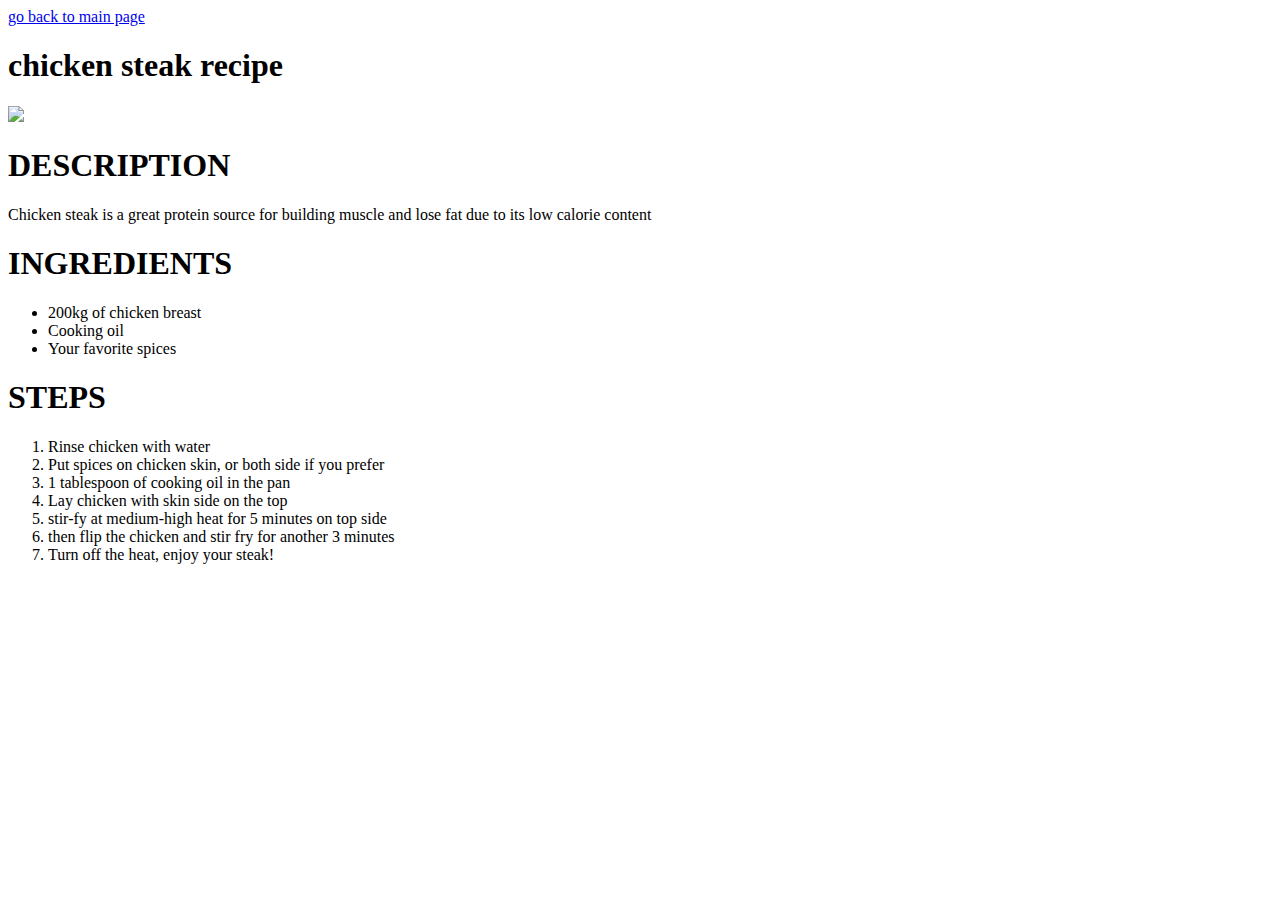
==== recipes/chicken-steak.html @ 7b0d7ace "Recipe pages added" ====
<!DOCTYPE html>
<html lang="en">
<head>
    <meta charset="UTF-8">
    <meta http-equiv="X-UA-Compatible" content="IE=edge">
    <meta name="viewport" content="width=device-width, initial-scale=1.0">
    <title>Chicken Steak</title>
</head>
<body>
    <a href="../index.html">go back to main page</a>
    <h1>chicken steak recipe</h1>
    <img src="https://i0.wp.com/theindianclaypot.com/wp-content/uploads/2017/05/CHICKEN-STEAK-SMALLER.jpg?w=770">
    <h1>DESCRIPTION</h1>
    <p>Chicken steak is a great protein source for building muscle and lose fat due to its low calorie content</p>
    <h1>INGREDIENTS</h1>
    <ul>
        <li>
            200kg of chicken breast
        </li>
        <li>
            Cooking oil
        </li>
        <li>
            Your favorite spices
        </li>
    </ul>
    <h1>
        STEPS
    </h1>
    <ol>
        <li>
            Rinse chicken with water
        </li>
        <li>
            Put spices on chicken skin, or both side if you prefer
        </li>
        <li>
            1 tablespoon of cooking oil in the pan
        </li>
        <li>
            Lay chicken with skin side on the top
        </li>
        <li>
            stir-fy at medium-high heat for 5 minutes on top side
        </li>
        <li>then flip the chicken and stir fry for another 3 minutes</li>
        <li>
            Turn off the heat, enjoy your steak!
        </li>
    </ol>
</body>
</html>
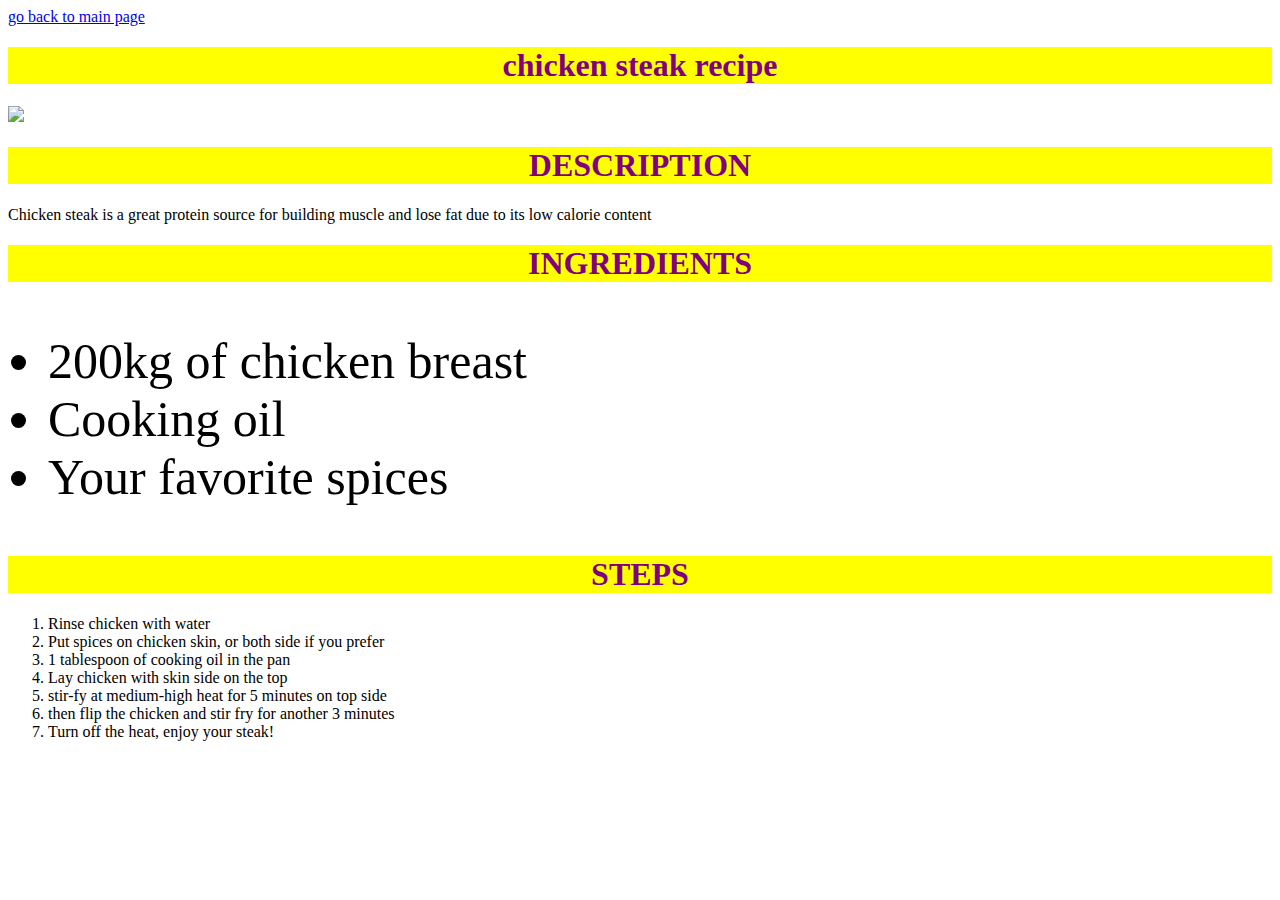
==== commit f3d4b51a: "Add CSS" ====
--- a/recipes/chicken-steak.html
+++ b/recipes/chicken-steak.html
@@ -1,6 +1,7 @@
 <!DOCTYPE html>
 <html lang="en">
 <head>
+    <link rel="stylesheet" href="../style.css">
     <meta charset="UTF-8">
     <meta http-equiv="X-UA-Compatible" content="IE=edge">
     <meta name="viewport" content="width=device-width, initial-scale=1.0">
--- a/style.css
+++ b/style.css
@@ -0,0 +1,27 @@
+h1 {
+    background: yellow;
+    text-align: center;
+    color:purple;
+}
+
+ul {
+    font-size:50px
+    
+}
+
+.one {
+    background-color: aqua;
+}
+
+.two {
+    background-color:red;
+}
+
+.three {
+    background-color: brown;
+}
+
+h2 {
+    background-color: red;
+    color: white;
+}